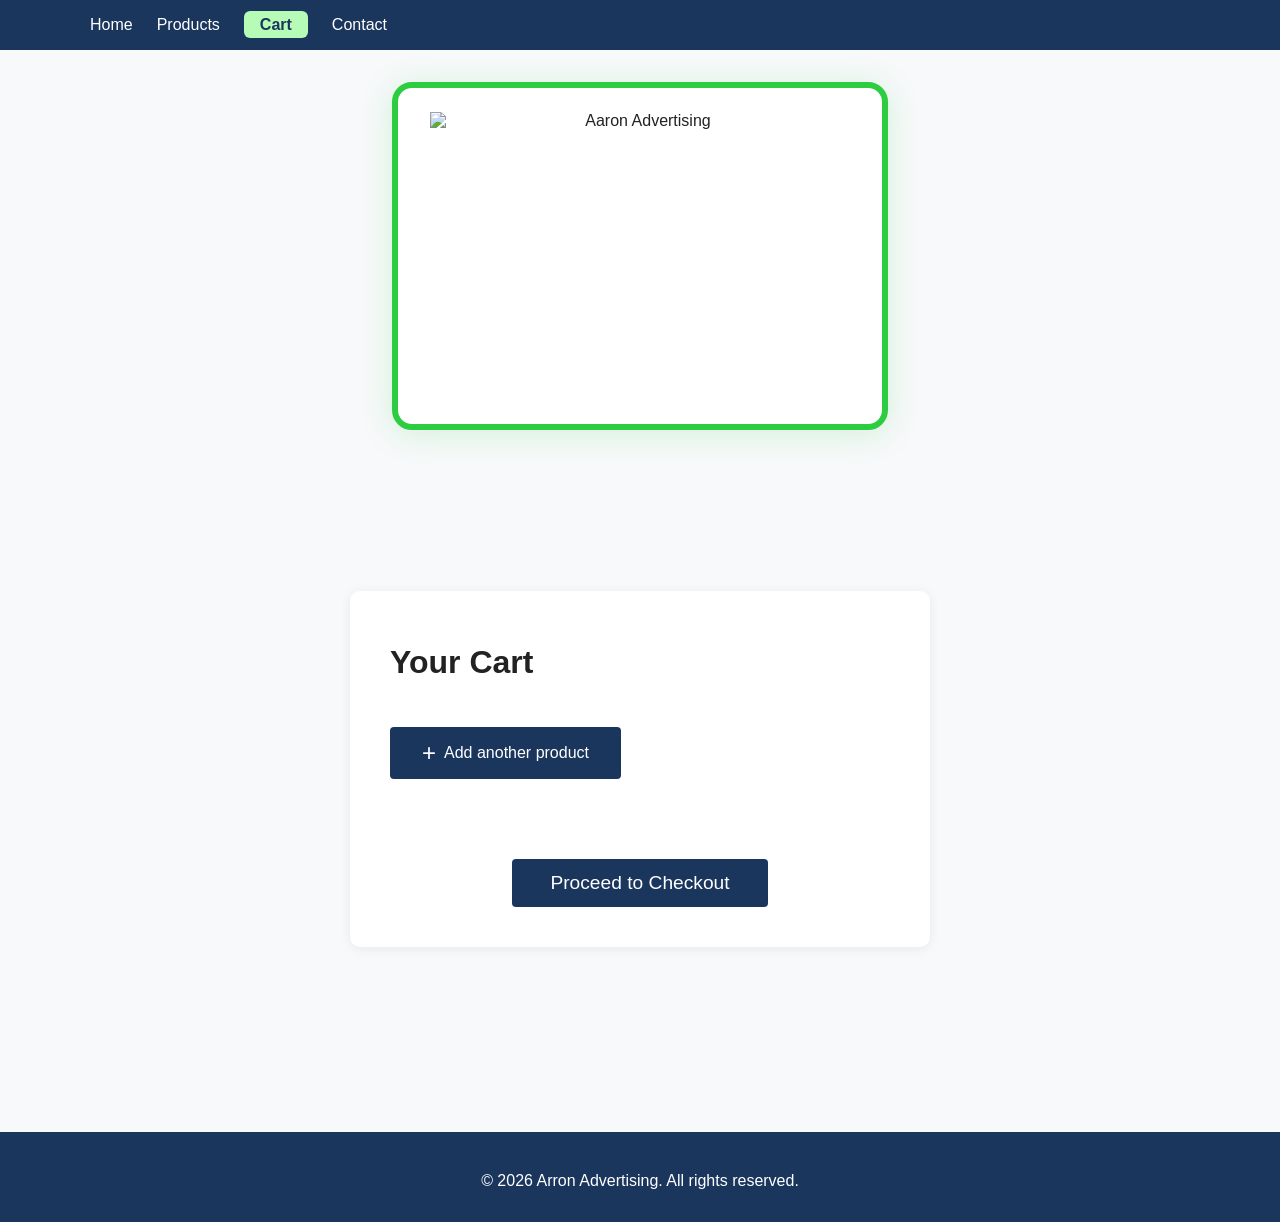
==== cart.html @ 88514799 "Add files via upload" ====
<!DOCTYPE html>
<html lang="en">
<head>
    <meta charset="UTF-8">
    <meta name="viewport" content="width=device-width, initial-scale=1.0">
    <title>Cart - Arron Advertising</title>
    <link rel="stylesheet" href="styles.css">
    <style>
    .vibrant-logo-box {
        background: #fff;
        border-radius: 20px;
        border: 6px solid #2ecc40;
        max-width: 420px;
        margin: 2rem auto 1.5rem auto;
        padding: 1.5rem 2rem 1rem 2rem;
        box-shadow: 0 4px 32px rgba(44,204,64,0.18);
        text-align: center;
    }
    </style>
    <style>
    @media (max-width: 600px) {
        .logo {
            display: block !important;
            height: 80px !important;
            max-width: 90vw !important;
            margin: 0 auto 1rem auto !important;
        }
        .nav-menu {
            flex-direction: column !important;
            gap: 1rem !important;
            font-size: 0.84rem !important;
            align-items: center !important;
        }
        .navbar .container {
            flex-direction: column !important;
            align-items: center !important;
        }
    }
    </style>
</head>
<body>
    <nav class="navbar">
        <div class="container nav-mobile-container">
            <button class="hamburger" aria-label="Open menu" onclick="document.querySelector('.nav-menu').classList.toggle('open')">
                <span></span><span></span><span></span>
            </button>
            <ul class="nav-menu">
                <li><a href="index.html">Home</a></li>
                <li><a href="products.html">Products</a></li>
                <li><a href="cart.html" class="cart-link">Cart</a></li>
                <li><a href="contact.html">Contact</a></li>
            </ul>
        </div>
    </nav>
    <div class="vibrant-logo-box">
        <img src="images/arron-advertising-logo.png" alt="Aaron Advertising" class="logo" style="display:block;margin:0 auto 0.5rem auto;">
    </div>
    <main class="cart-main">
        <div class="container">
            <h1>Your Cart</h1>
            <a href="products.html" class="btn-primary" style="display:inline-flex;align-items:center;margin-bottom:1.5rem;"><span style="font-size:1.5rem;margin-right:0.5rem;">&#43;</span> Add another product</a>
            <div id="cart-items"></div>
            <div style="text-align:center;margin-top:2rem;">
                <a href="checkout.html" class="btn-primary" style="font-size:1.2em;padding:0.7em 2em;">Proceed to Checkout</a>
            </div>
        </div>
    </main>
    <footer class="footer">
        <div class="container">
            <p>&copy; 2026 Arron Advertising. All rights reserved.</p>
        </div>
    <style>
    .hamburger {
        display: none;
        flex-direction: column;
        justify-content: center;
        width: 38px;
        height: 38px;
        background: none;
        border: none;
        cursor: pointer;
        margin-right: 1rem;
        z-index: 1002;
    }
    .hamburger span {
        display: block;
        height: 4px;
        width: 28px;
        background: #fff;
        margin: 5px 0;
        border-radius: 2px;
        transition: all 0.3s;
    }
    @media (max-width: 900px) {
        .navbar .container.nav-mobile-container {
            flex-direction: row !important;
            align-items: flex-start !important;
            justify-content: flex-start !important;
            padding: 0.5rem 0.5rem 0.5rem 0.5rem !important;
            background: #1a365d;
            border-radius: 0 0 12px 12px;
            position: relative;
        }
        .hamburger {
            display: flex;
        }
        .nav-menu {
            position: absolute;
            top: 100%;
            left: 0;
            background: #1a365d;
            width: 200px;
            flex-direction: column !important;
            align-items: flex-start !important;
            gap: 0.5rem !important;
            margin: 0;
            padding: 1rem 0.5rem;
            border-radius: 0 0 12px 12px;
            box-shadow: 0 4px 16px rgba(0,0,0,0.13);
            display: none;
            z-index: 1001;
        }
        .nav-menu.open {
            display: flex;
        }
        .nav-menu li {
            width: 100%;
        }
        .nav-menu a {
            width: 100%;
            display: block;
            padding: 0.7rem 1rem;
            font-size: 1.1rem;
            color: #fff !important;
            border-radius: 6px;
        }
        .vibrant-logo-box {
            margin-top: 1.5rem !important;
        }
    }
    @media (max-width: 600px) {
        .navbar .container.nav-mobile-container {
            padding: 0.2rem 0.2rem 0.2rem 0.2rem !important;
        }
        .nav-menu {
            width: 98vw;
            left: 0;
        }
    }
    </style>
---- styles.css ----
/* Responsive Design for Mobile Devices */
@media (max-width: 900px) {
    .ai-hero-content h1 {
        font-size: 2.1rem;
    }
    .ai-hero-products {
        gap: 1rem;
    }
    .product-list {
        gap: 1rem;
        justify-content: center;
    }
    .product-card {
        width: 90vw;
        max-width: 340px;
        margin: 0 auto 1.5rem auto;
    }
    .ai-hero-products img {
        width: 120px;
        height: 120px;
    }
    .logo {
        height: 96px !important;
        max-width: 80vw;
    }
    .navbar .container {
        flex-direction: column;
        align-items: center;
        gap: 0.5rem;
    }
    .nav-menu {
        flex-direction: column;
        gap: 0.7rem;
        width: 100%;
        align-items: center;
    }
    .nav-menu a, .checkout-navbar a {
        font-size: 1.1rem;
        padding: 0.7rem 1.2rem;
        display: block;
    }
    .cart-main .container, .checkout-section {
        padding: 1.2rem 0.5rem 1.5rem 0.5rem;
        max-width: 98vw;
    }
    .footer {
        font-size: 0.95rem;
        padding: 1.2rem 0 0.7rem 0;
    }
}

@media (max-width: 600px) {
    .ai-hero-content {
        padding: 1.5rem 0.2rem 1.2rem 0.2rem;
    }
    .ai-hero-content h1 {
        font-size: 1.3rem;
    }
    .ai-hero-sub {
        font-size: 1rem;
    }
    .logo {
        height: 56px !important;
        max-width: 90vw;
    }
    .product-card {
        padding: 0.7rem;
        width: 98vw;
        max-width: 98vw;
    }
    .product-card img {
        height: 80px;
    }
    .container {
        width: 99vw;
        max-width: 99vw;
        padding: 0 0.2rem;
    }
    .footer {
        font-size: 0.85rem;
        padding: 0.7rem 0 0.5rem 0;
    }
}
/* Modern AI Hero Section */
.ai-hero {
    width: 100vw;
    min-height: 60vh;
    position: relative;
    margin-bottom: 2.5rem;
    overflow: hidden;
}
.ai-hero-bg {
    width: 100vw;
    min-height: 60vh;
    background: linear-gradient(120deg, #e0eafc 0%, #cfdef3 100%);
    position: relative;
    display: flex;
    align-items: center;
    justify-content: center;
}
.ai-hero-overlay {
    position: absolute;
    top: 0; left: 0; right: 0; bottom: 0;
    background: rgba(255,255,255,0.7);
    z-index: 1;
}
.ai-hero-content {
    position: relative;
    z-index: 2;
    text-align: center;
    width: 100vw;
    padding: 3rem 1rem 2rem 1rem;
}
.ai-hero-content h1 {
    font-size: 3rem;
    font-weight: 900;
    color: #1a365d;
    margin-bottom: 0.5rem;
    letter-spacing: 2px;
}
.ai-hero-sub {
    font-size: 1.3rem;
    color: #2d4a6a;
    margin-bottom: 2.5rem;
    font-weight: 500;
}
.ai-hero-products {
    display: flex;
    flex-wrap: wrap;
    gap: 1.5rem;
    justify-content: center;
    align-items: center;
    margin: 0 auto;
    max-width: 1200px;
}
.ai-hero-products img {
    border-radius: 18px;
    box-shadow: 0 4px 24px rgba(0,0,0,0.13);
    background: #fff;
    width: 180px;
    height: 180px;
    object-fit: cover;
    transition: transform 0.2s, box-shadow 0.2s;
}
.ai-hero-products img:hover {
    transform: scale(1.08) rotate(-2deg);
    box-shadow: 0 8px 32px rgba(0,0,0,0.18);
}
/* Checkout page top menu styles */
.checkout-navbar {
    display: flex;
    justify-content: center;
    align-items: center;
    gap: 2.5rem;
    background: #b6fcb6;
    padding: 1.2rem 0 1.2rem 0;
    border-radius: 0 0 12px 12px;
    margin-bottom: 2rem;
}
.checkout-navbar a {
    font-size: 1.25rem;
    font-weight: bold;
    color: #1a365d;
    text-decoration: none;
    padding: 0.5rem 1.5rem;
    border-radius: 6px;
    transition: background 0.2s;
}
.checkout-navbar a:hover {
    background: #e0ffe0;
}
/* Large product image preview on hover */
.product-card {
    position: relative;
}
.product-card .large-preview {
    display: none;
    position: absolute;
    top: 50%;
    left: 110%;
    transform: translateY(-50%);
    z-index: 10;
    background: #fff;
    border: 1px solid #ddd;
    box-shadow: 0 4px 24px rgba(0,0,0,0.18);
    border-radius: 10px;
    padding: 1rem;
    width: 350px;
    max-width: 90vw;
    max-height: 400px;
    text-align: center;
}
.product-card:hover .large-preview {
    display: block;
}
.large-preview img {
    width: 320px;
    max-width: 100%;
    height: auto;
    margin-bottom: 0.5rem;
}
/* Centering for cart and checkout pages */
.cart-main, .checkout-section {
    display: flex;
    flex-direction: column;
    align-items: center;
    justify-content: center;
    min-height: 70vh;
}

.cart-main .container, .checkout-section {
    width: 100%;
    max-width: 500px;
    margin: 0 auto;
    background: #fff;
    border-radius: 10px;
    box-shadow: 0 2px 12px rgba(0,0,0,0.07);
    padding: 2rem 2.5rem 2.5rem 2.5rem;
}

.checkout-section form {
    display: flex;
    flex-direction: column;
    align-items: center;
}

.checkout-section label {
    width: 100%;
    margin-bottom: 1rem;
    text-align: left;
}

.checkout-section input[type="text"],
.checkout-section input[type="email"] {
    width: 100%;
    padding: 0.5rem;
    margin-top: 0.3rem;
    border-radius: 4px;
    border: 1px solid #ccc;
    font-size: 1rem;
}
body {
    margin: 0;
    font-family: 'Segoe UI', Arial, sans-serif;
    background: #f7f9fa;
    color: #222;
}
.navbar {
    background: #1a365d;
    color: #fff;
    padding: 1rem 0;
}
.navbar .container {
    display: flex;
    align-items: center;
    justify-content: space-between;
}
.logo {
    height: 288px; /* 48px * 6 = 288px */
    margin-right: 1rem;
    width: auto;
    max-width: 100%;
    display: block;
}
.site-title {
    font-size: 1.3rem;
    font-weight: bold;
}
.nav-menu {
    list-style: none;
    display: flex;
    gap: 1.5rem;
    margin: 0;
    padding: 0;
}
.nav-menu a {
    color: #fff;
    text-decoration: none;
    font-weight: 500;
}
.nav-menu .cart-link {
    background: #b6fcb6;
    color: #1a365d !important;
    border-radius: 6px;
    padding: 0.3rem 1rem;
    font-weight: bold;
}
.hero {
    padding: 4rem 0 3rem 0;
    text-align: center;
}
.ai-kitchen-bg {
    background: linear-gradient(120deg, #e0eafc 0%, #cfdef3 100%), url('images/modern-kitchen-ai.jpg') center/cover no-repeat;
}
.btn-primary {
    background: #1a365d;
    color: #fff;
    padding: 0.75rem 2rem;
    border: none;
    border-radius: 4px;
    font-size: 1rem;
    cursor: pointer;
    text-decoration: none;
    margin-top: 1.5rem;
    display: inline-block;
}
.footer {
    background: #1a365d;
    color: #fff;
    text-align: center;
    padding: 1.5rem 0 1rem 0;
    margin-top: 3rem;
}
.container {
    width: 90%;
    max-width: 1100px;
    margin: 0 auto;
}
.product-list {
    display: flex;
    flex-wrap: wrap;
    gap: 2rem;
    justify-content: flex-start;
}
.product-card {
    background: #fff;
    border-radius: 8px;
    box-shadow: 0 2px 8px rgba(0,0,0,0.07);
    padding: 1.5rem;
    width: 260px;
    text-align: center;
}
.product-card img {
    max-width: 100%;
    height: 140px;
    object-fit: contain;
    margin-bottom: 1rem;
}
.price {
    color: #1a365d;
    font-weight: bold;
    font-size: 1.1rem;
}
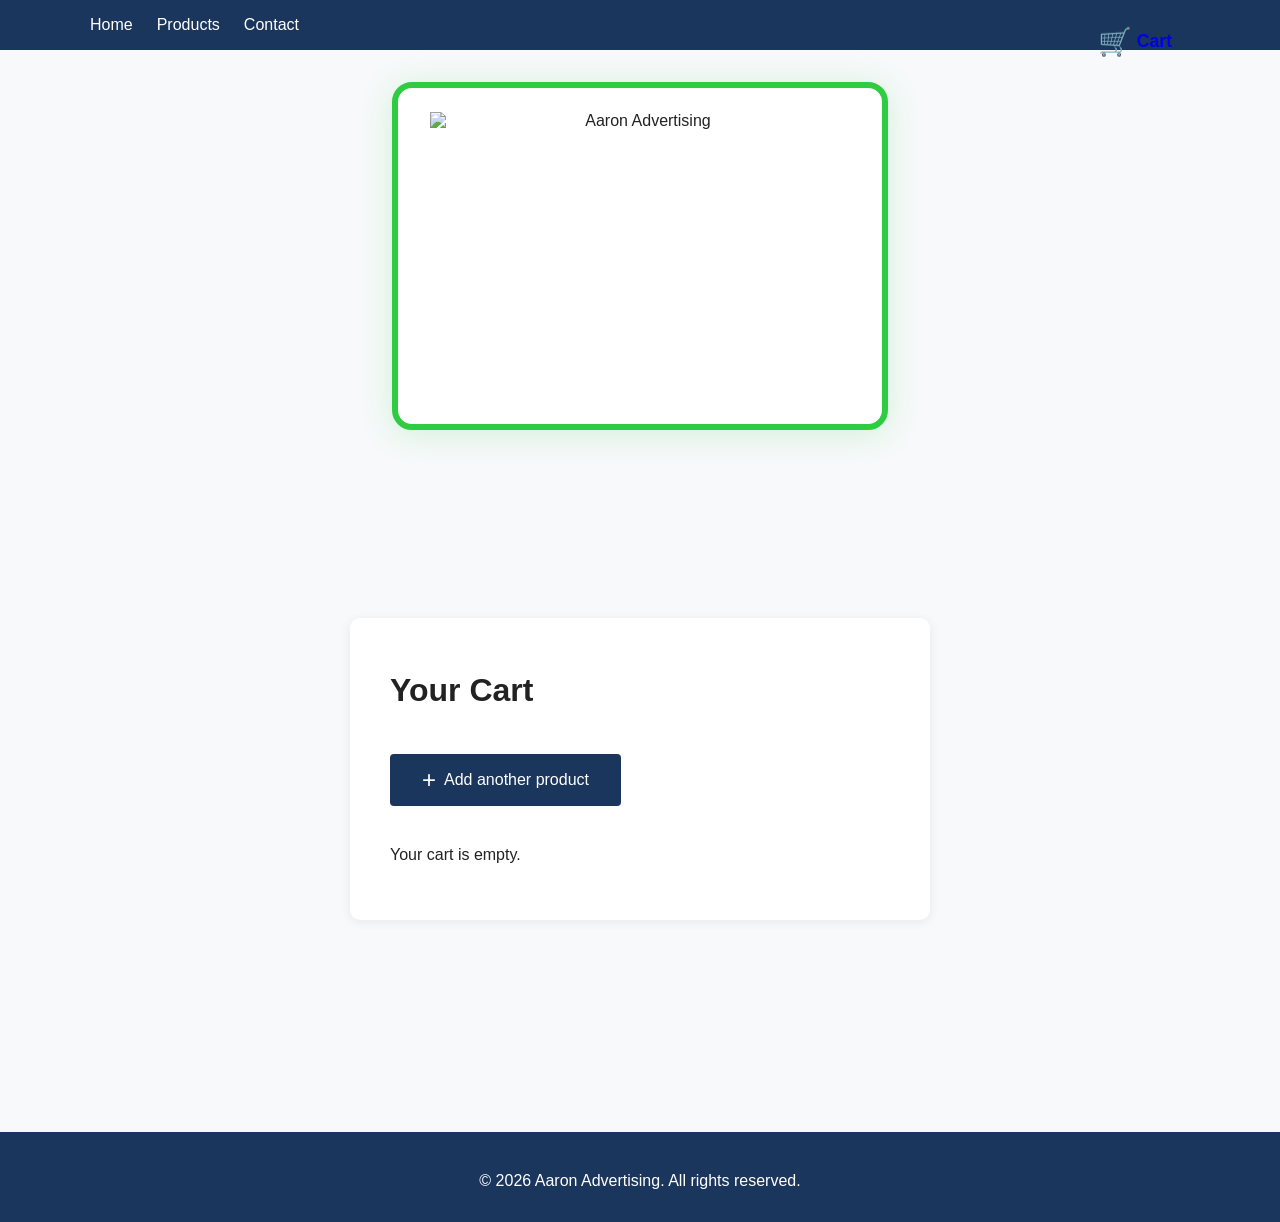
==== commit 96fe8406: "Add files via upload" ====
--- a/cart.html
+++ b/cart.html
@@ -1,11 +1,34 @@
+
 <!DOCTYPE html>
 <html lang="en">
 <head>
     <meta charset="UTF-8">
     <meta name="viewport" content="width=device-width, initial-scale=1.0">
-    <title>Cart - Arron Advertising</title>
+    <title>Cart - Aaron Advertising</title>
     <link rel="stylesheet" href="styles.css">
     <style>
+        @media (max-width: 900px) {
+            .vibrant-logo-box {
+                background: none !important;
+                border: none !important;
+                box-shadow: none !important;
+                padding: 0 !important;
+                margin: 1.2rem auto 0.7rem auto !important;
+            }
+            .aaron-mobile-title {
+                display: block !important;
+                font-size: 2.1rem;
+                font-weight: 900;
+                color: #1a365d;
+                letter-spacing: 2px;
+                margin: 0.5rem auto 0.5rem auto;
+                text-align: center;
+                font-family: 'Segoe UI', Arial, sans-serif;
+            }
+        }
+        @media (min-width: 901px) {
+            .aaron-mobile-title { display: none !important; }
+        }
     .vibrant-logo-box {
         background: #fff;
         border-radius: 20px;
@@ -40,34 +63,55 @@
 </head>
 <body>
     <nav class="navbar">
-        <div class="container nav-mobile-container">
+        <div class="container nav-mobile-container" style="position:relative;">
             <button class="hamburger" aria-label="Open menu" onclick="document.querySelector('.nav-menu').classList.toggle('open')">
                 <span></span><span></span><span></span>
             </button>
             <ul class="nav-menu">
                 <li><a href="index.html">Home</a></li>
                 <li><a href="products.html">Products</a></li>
-                <li><a href="cart.html" class="cart-link">Cart</a></li>
                 <li><a href="contact.html">Contact</a></li>
             </ul>
+            <a href="cart.html" class="cart-link" style="position:absolute;top:12px;right:18px;z-index:1100;display:flex;align-items:center;gap:0.3em;font-weight:bold;text-decoration:none;">
+                <span style="font-size:1.7em;line-height:1;">🛒</span>
+                <span class="cart-text" style="font-size:1.1em;">Cart</span>
+            </a>
         </div>
     </nav>
+
     <div class="vibrant-logo-box">
         <img src="images/arron-advertising-logo.png" alt="Aaron Advertising" class="logo" style="display:block;margin:0 auto 0.5rem auto;">
+        <span class="aaron-mobile-title">Aaron Advertising</span>
+        <style>
+        @media (max-width: 900px) {
+            .logo { display: none !important; }
+            .aaron-mobile-title {
+                display: block !important;
+                font-size: 2.1rem;
+                font-weight: 900;
+                color: #1a365d;
+                letter-spacing: 2px;
+                margin: 0.5rem auto 0.5rem auto;
+                text-align: center;
+                font-family: 'Segoe UI', Arial, sans-serif;
+            }
+        }
+        @media (min-width: 901px) {
+            .aaron-mobile-title { display: none !important; }
+        }
+        </style>
     </div>
     <main class="cart-main">
         <div class="container">
             <h1>Your Cart</h1>
             <a href="products.html" class="btn-primary" style="display:inline-flex;align-items:center;margin-bottom:1.5rem;"><span style="font-size:1.5rem;margin-right:0.5rem;">&#43;</span> Add another product</a>
             <div id="cart-items"></div>
-            <div style="text-align:center;margin-top:2rem;">
-                <a href="checkout.html" class="btn-primary" style="font-size:1.2em;padding:0.7em 2em;">Proceed to Checkout</a>
-            </div>
         </div>
     </main>
+    <script src="cart.js"></script>
     <footer class="footer">
         <div class="container">
-            <p>&copy; 2026 Arron Advertising. All rights reserved.</p>
+            <p>&copy; 2026 Aaron Advertising. All rights reserved.</p>
         </div>
     <style>
     .hamburger {
--- a/styles.css
+++ b/styles.css
@@ -279,11 +279,16 @@
     font-weight: 500;
 }
 .nav-menu .cart-link {
-    background: #b6fcb6;
-    color: #1a365d !important;
+    background: #2ecc40;
+    color: #fff !important;
     border-radius: 6px;
-    padding: 0.3rem 1rem;
+    padding: 0.3rem 2.2em 0.3rem 1em;
+    min-width: 90px;
+    justify-content: flex-end;
     font-weight: bold;
+    display: flex;
+    align-items: center;
+    gap: 0.3em;
 }
 .hero {
     padding: 4rem 0 3rem 0;
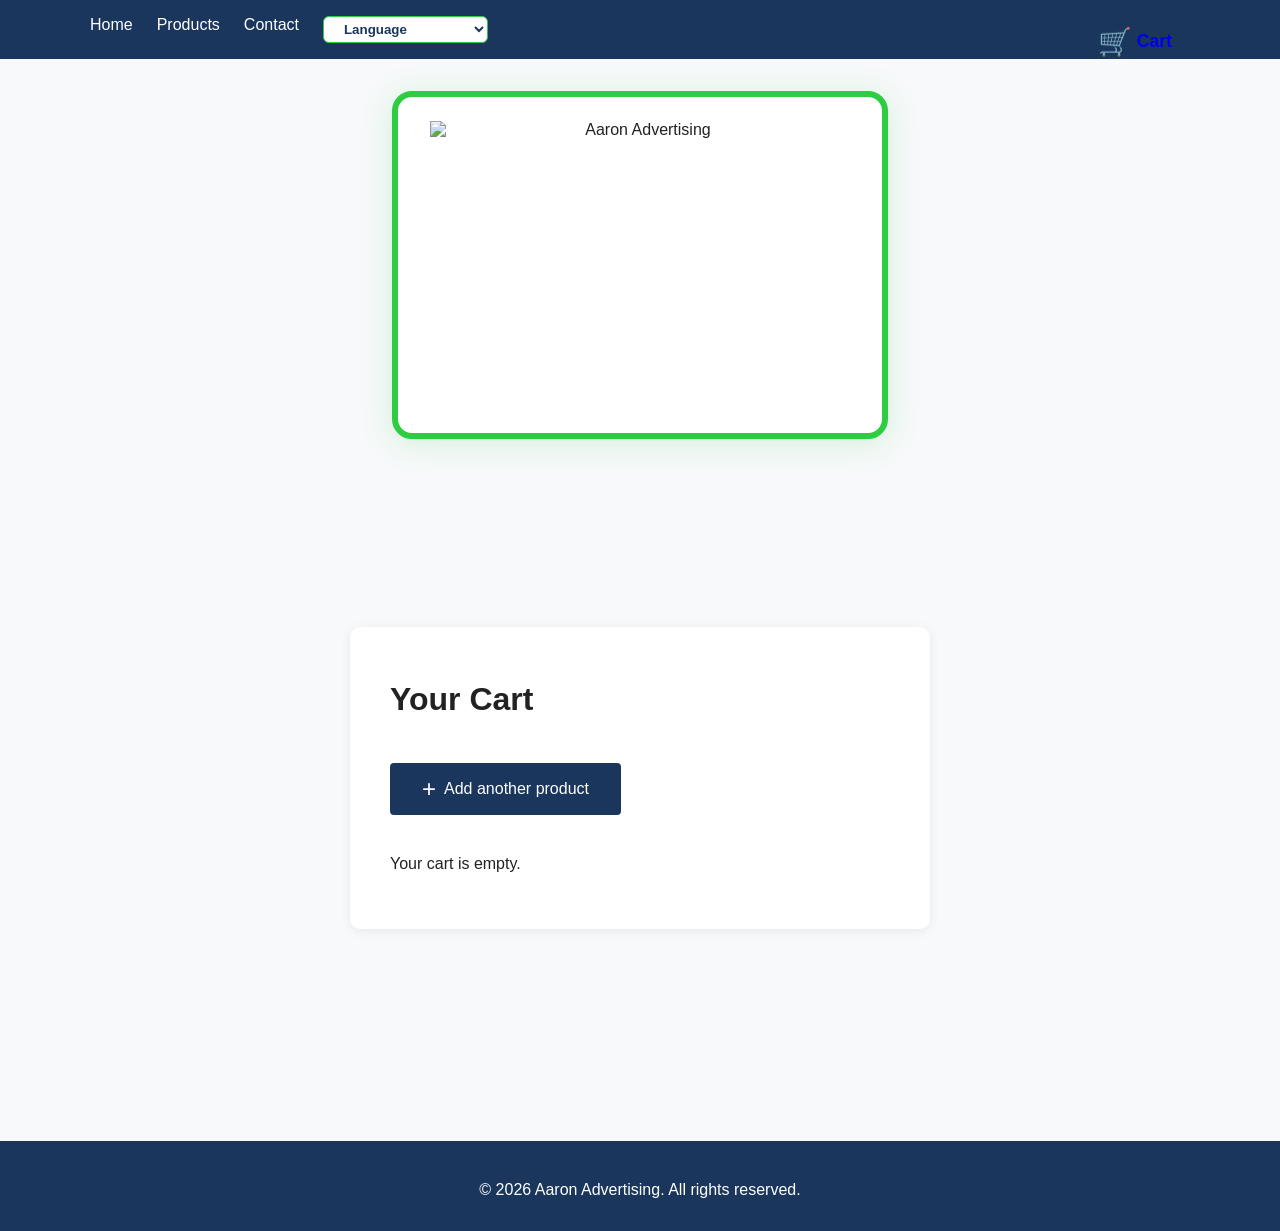
==== commit b21dceed: "Add files via upload" ====
--- a/cart.html
+++ b/cart.html
@@ -68,9 +68,15 @@
                 <span></span><span></span><span></span>
             </button>
             <ul class="nav-menu">
-                <li><a href="index.html">Home</a></li>
-                <li><a href="products.html">Products</a></li>
-                <li><a href="contact.html">Contact</a></li>
+                                <li><a href="index.html">Home</a></li>
+                                <li><a href="products.html">Products</a></li>
+                                <li><a href="contact.html">Contact</a></li>
+                                <li style="position:relative;">
+                                    <select onchange="if(this.value)window.open(this.value,'_blank');" style="padding:0.3em 1.2em;border-radius:6px;border:1px solid #2ecc40;background:#fff;color:#1a365d;font-weight:bold;">
+                                        <option value="">Language</option>
+                                        <option value='https://translate.google.com/translate?sl=en&tl=es&u=https://shatami1.github.io/Modern-Kitchen/cart.html'>Español (Google)</option>
+                                    </select>
+                                </li>
             </ul>
             <a href="cart.html" class="cart-link" style="position:absolute;top:12px;right:18px;z-index:1100;display:flex;align-items:center;gap:0.3em;font-weight:bold;text-decoration:none;">
                 <span style="font-size:1.7em;line-height:1;">🛒</span>
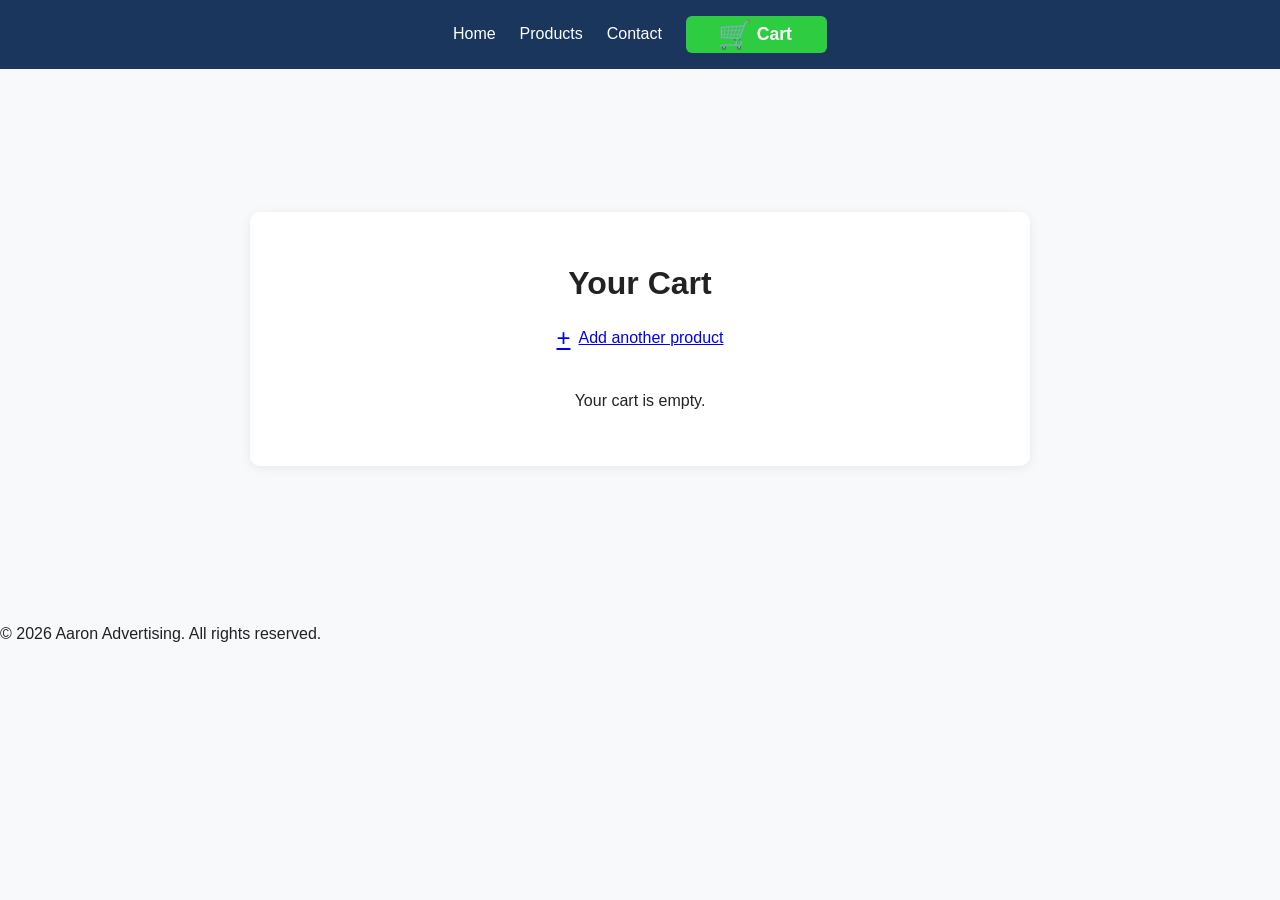
==== commit 46ecd537: "Add files via upload" ====
--- a/cart.html
+++ b/cart.html
@@ -71,44 +71,14 @@
                                 <li><a href="index.html">Home</a></li>
                                 <li><a href="products.html">Products</a></li>
                                 <li><a href="contact.html">Contact</a></li>
-                                <li style="position:relative;">
-                                    <select onchange="if(this.value)window.open(this.value,'_blank');" style="padding:0.3em 1.2em;border-radius:6px;border:1px solid #2ecc40;background:#fff;color:#1a365d;font-weight:bold;">
-                                        <option value="">Language</option>
-                                        <option value='https://translate.google.com/translate?sl=en&tl=es&u=https://shatami1.github.io/Modern-Kitchen/cart.html'>Español (Google)</option>
-                                    </select>
-                                </li>
+                                <li><a href="cart.html" class="cart-link"><span style="font-size:1.7em;line-height:1;">🛒</span> <span class="cart-text" style="font-size:1.1em;">Cart</span></a></li>
             </ul>
-            <a href="cart.html" class="cart-link" style="position:absolute;top:12px;right:18px;z-index:1100;display:flex;align-items:center;gap:0.3em;font-weight:bold;text-decoration:none;">
-                <span style="font-size:1.7em;line-height:1;">🛒</span>
-                <span class="cart-text" style="font-size:1.1em;">Cart</span>
-            </a>
         </div>
     </nav>
 
-    <div class="vibrant-logo-box">
-        <img src="images/arron-advertising-logo.png" alt="Aaron Advertising" class="logo" style="display:block;margin:0 auto 0.5rem auto;">
-        <span class="aaron-mobile-title">Aaron Advertising</span>
-        <style>
-        @media (max-width: 900px) {
-            .logo { display: none !important; }
-            .aaron-mobile-title {
-                display: block !important;
-                font-size: 2.1rem;
-                font-weight: 900;
-                color: #1a365d;
-                letter-spacing: 2px;
-                margin: 0.5rem auto 0.5rem auto;
-                text-align: center;
-                font-family: 'Segoe UI', Arial, sans-serif;
-            }
-        }
-        @media (min-width: 901px) {
-            .aaron-mobile-title { display: none !important; }
-        }
-        </style>
-    </div>
-    <main class="cart-main">
-        <div class="container">
+    <!-- Logo removed from header -->
+    <main class="cart-main" style="display:flex;justify-content:center;align-items:center;min-height:60vh;">
+        <div class="container" style="max-width:700px;width:100%;text-align:center;">
             <h1>Your Cart</h1>
             <a href="products.html" class="btn-primary" style="display:inline-flex;align-items:center;margin-bottom:1.5rem;"><span style="font-size:1.5rem;margin-right:0.5rem;">&#43;</span> Add another product</a>
             <div id="cart-items"></div>
@@ -117,7 +87,7 @@
     <script src="cart.js"></script>
     <footer class="footer">
         <div class="container">
-            <p>&copy; 2026 Aaron Advertising. All rights reserved.</p>
+              <p>&copy; 2026 Aaron Advertising. All rights reserved.</p>
         </div>
     <style>
     .hamburger {
--- a/styles.css
+++ b/styles.css
@@ -1,3 +1,18 @@
+@media (max-width: 900px) {
+    .nav-menu select {
+        width: 100vw !important;
+        max-width: 98vw !important;
+        font-size: 1.2em !important;
+        margin: 0.5em 0 !important;
+        padding: 0.7em 1.2em !important;
+        border-radius: 8px !important;
+        border: 2px solid #2ecc40 !important;
+        background: #fff !important;
+        color: #1a365d !important;
+        font-weight: bold !important;
+        display: block !important;
+    }
+}
 /* Responsive Design for Mobile Devices */
 @media (max-width: 900px) {
     .ai-hero-content h1 {
@@ -270,8 +285,20 @@
     list-style: none;
     display: flex;
     gap: 1.5rem;
-    margin: 0;
+    margin: 0 auto;
     padding: 0;
+    justify-content: center;
+    align-items: center;
+}
+@media (max-width: 900px) {
+    .nav-menu {
+        flex-direction: column;
+        gap: 0.7rem;
+        width: 100%;
+        align-items: center;
+        margin: 0 auto;
+        justify-content: center;
+    }
 }
 .nav-menu a {
     color: #fff;
@@ -283,6 +310,17 @@
     color: #fff !important;
     border-radius: 6px;
     padding: 0.3rem 2.2em 0.3rem 1em;
+    min-width: 90px;
+    justify-content: flex-end;
+    font-weight: bold;
+    display: flex;
+    align-items: center;
+    gap: 0.3em;
+.nav-menu .cart-link {
+    background: #2ecc40;
+    color: #fff !important;
+    border-radius: 6px !important;
+    padding: 0.3rem 2.2em 0.3rem 1em !important;
     min-width: 90px;
     justify-content: flex-end;
     font-weight: bold;
